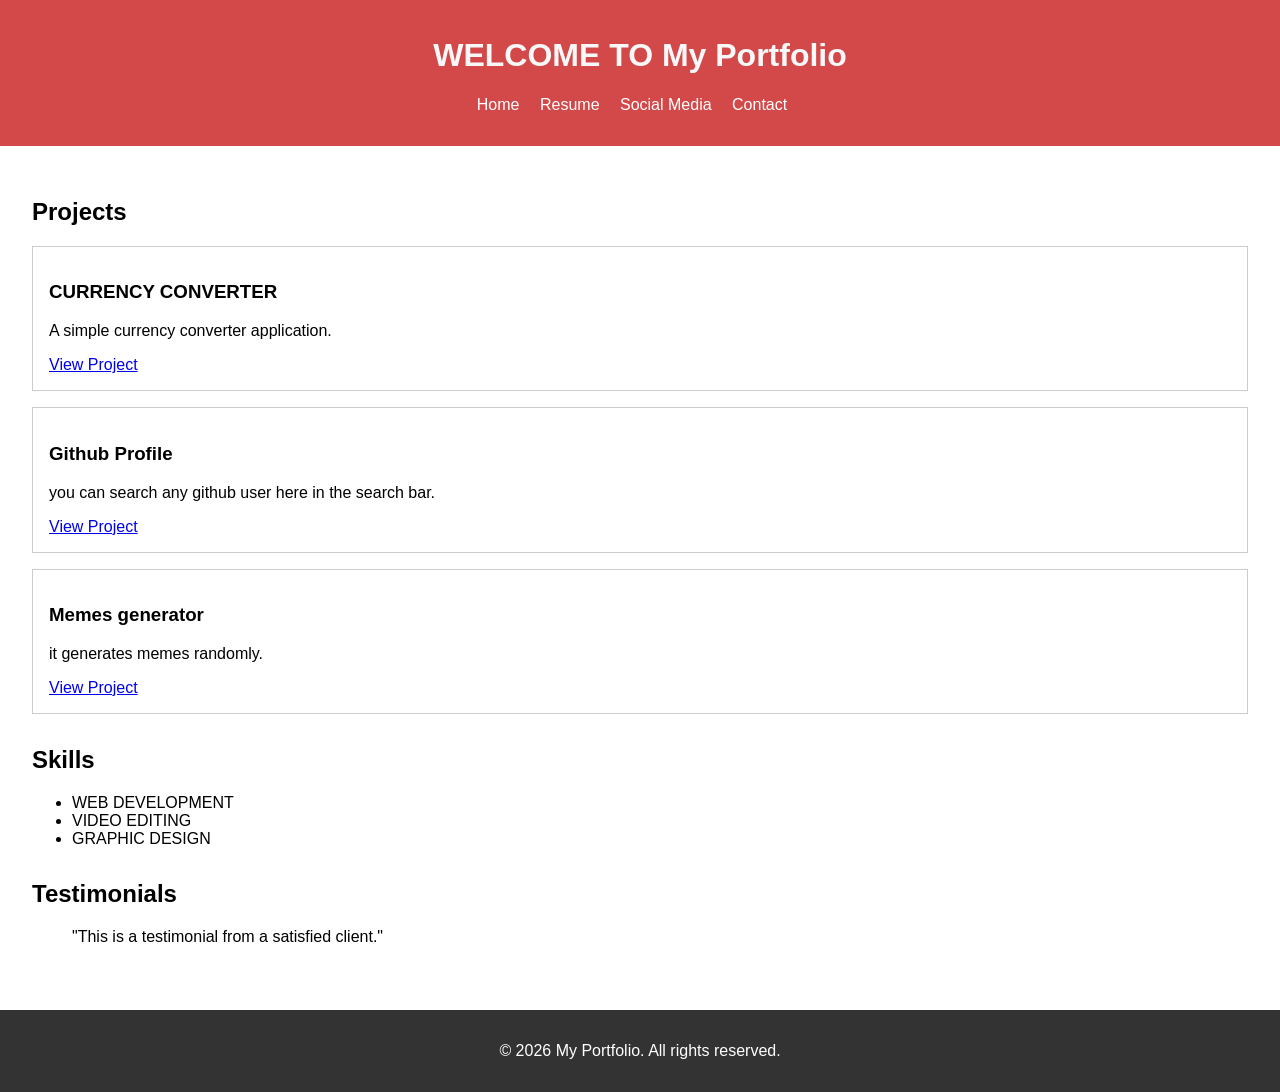
==== project/resume/index.html @ c776ad79 "c" ====
<!doctype html>
<html lang="en">
  <head>
    <meta charset="UTF-8" />
    <meta name="viewport" content="width=device-width, initial-scale=1.0" />
    <title>Portfolio</title>
    <link rel="stylesheet" href="styles.css" />
  </head>
  <body>
    <header>
      <h1>WELCOME TO My Portfolio</h1>
      <nav>
        <ul>
          <li><a href="index.html">Home</a></li>
          <li><a href="resume.html">Resume</a></li>
          <li><a href="sm.html">Social Media</a></li>
          <li><a href="contact.html">Contact</a></li>
        </ul>
      </nav>
    </header>

    <main>
      <section id="projects">
        <h2>Projects</h2>
        <div class="project">
          <h3>CURRENCY CONVERTER</h3>
          <p>A simple currency converter application.</p>
          <a
            href="https://ikhoo371.github.io/akhlaq.js/currency%20exchanger/ce.html"
            >View Project</a
          >
        </div>
        <div class="project">
          <h3>Github Profile</h3>
          <p>you can search any github user here in the search bar.</p>
          <a
            href="https://ikhoo371.github.io/akhlaq.js/project/apiproject/api.html"
            >View Project</a
          >
        </div>
        <div class="project">
          <h3>Memes generator</h3>
          <p>it generates memes randomly.</p>
          <a
            href="https://ikhoo371.github.io/akhlaq.js/myweb/api%20project.html"
            >View Project</a
          >
        </div>
        <!-- Add more projects as needed -->
      </section>

      <section id="skills">
        <h2>Skills</h2>
        <ul>
          <li>WEB DEVELOPMENT</li>
          <li>VIDEO EDITING</li>
          <li>GRAPHIC DESIGN</li>
          <!-- Add more skills as needed -->
        </ul>
      </section>

      <section id="testimonials">
        <h2>Testimonials</h2>
        <blockquote>
          "This is a testimonial from a satisfied client."
        </blockquote>
        <!-- Add more testimonials as needed -->
      </section>
    </main>

    <footer>
      <p>&copy; 2026 My Portfolio. All rights reserved.</p>
    </footer>
  </body>
</html>
---- project/resume/styles.css ----
body {
    font-family: Arial, sans-serif;
    margin: 0;
    padding: 0;
}

header {
    background-color: #d34949;
    color: #f8f8f8;
    padding: 1rem;
    text-align: center;
}

nav ul {
    list-style-type: none;
    padding: 0;
}

nav li {
    display: inline-block;
    margin-right: 1rem;
}

nav a {
    color: #fff;
    text-decoration: none;
}

main {
    padding: 2rem;
}

section {
    margin-bottom: 2rem;
}

.project {
    border: 1px solid #ccc;
    padding: 1rem;
    margin-bottom: 1rem;
}

footer {
    background-color: #333;
    color: #fff;
    text-align: center;
    padding: 1rem;
}
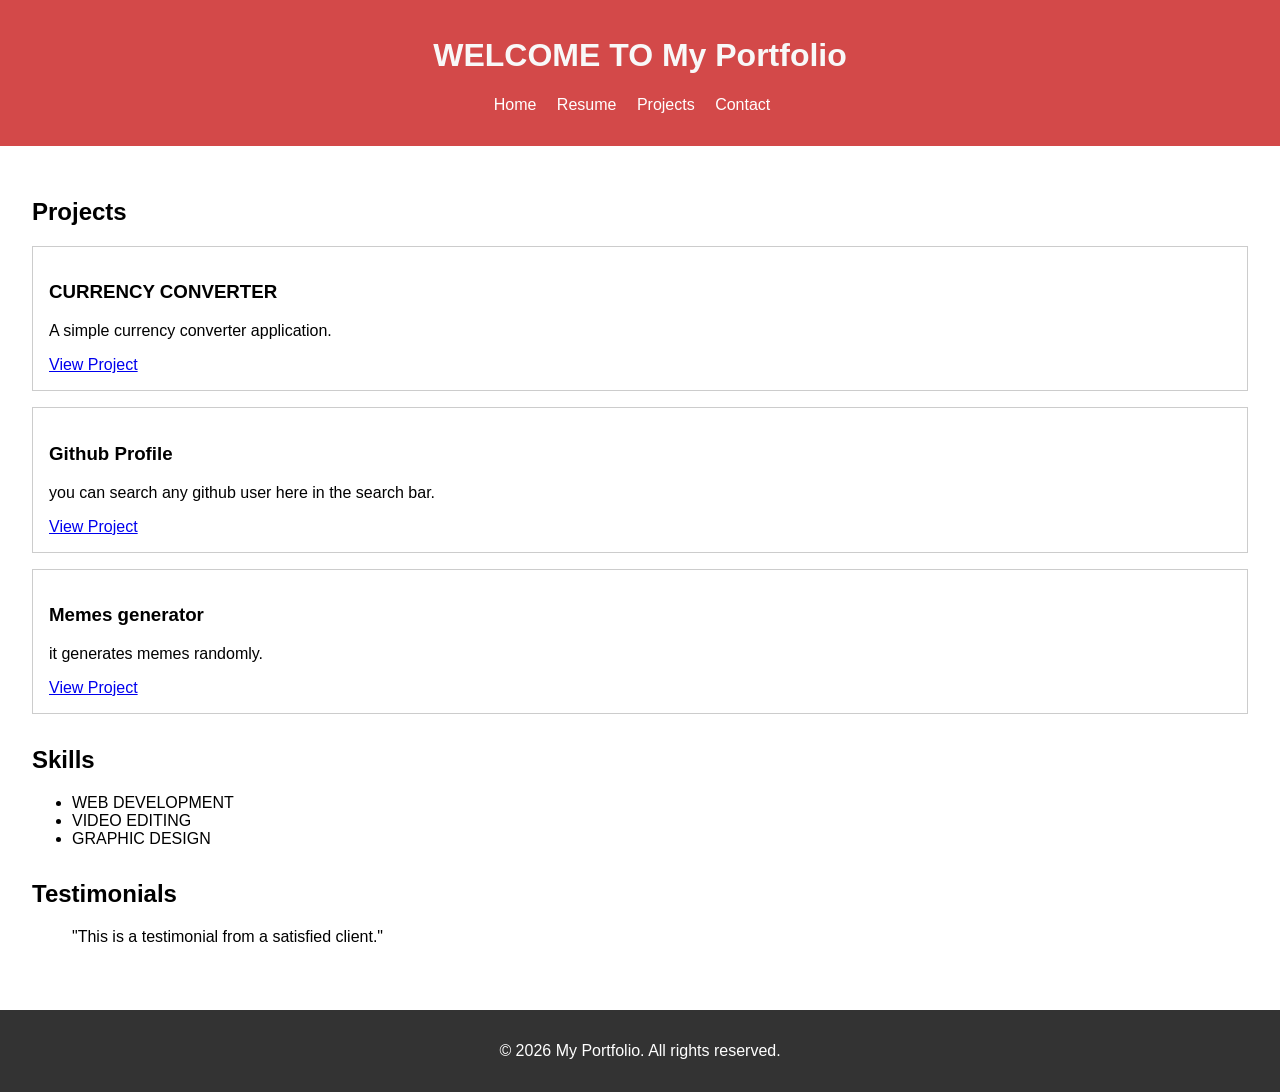
==== commit a0bc0527: "c" ====
--- a/project/resume/index.html
+++ b/project/resume/index.html
@@ -13,7 +13,7 @@
         <ul>
           <li><a href="index.html">Home</a></li>
           <li><a href="resume.html">Resume</a></li>
-          <li><a href="sm.html">Social Media</a></li>
+          <li><a href="pj.html">Projects</a></li>
           <li><a href="contact.html">Contact</a></li>
         </ul>
       </nav>
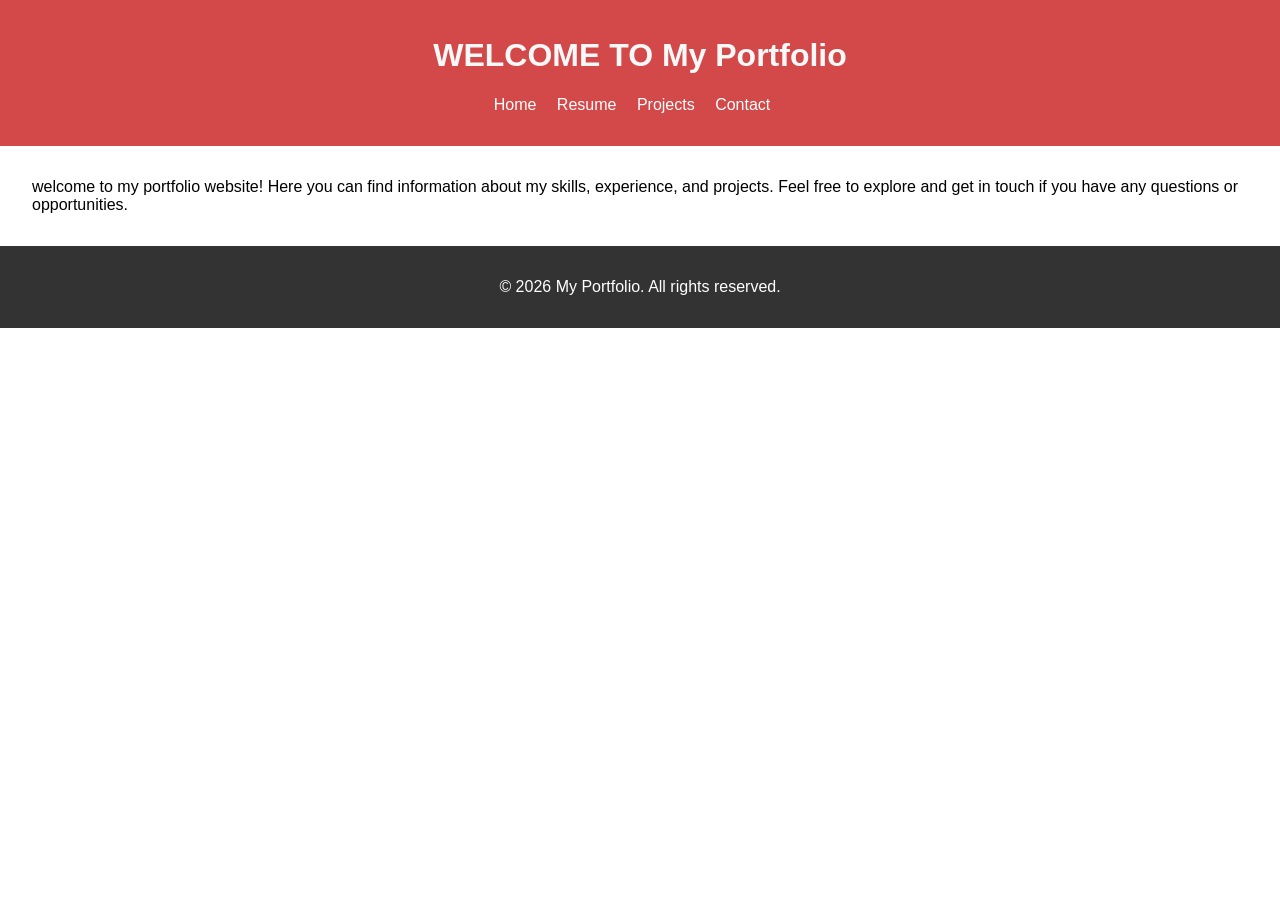
==== commit 4dd237a0: "c" ====
--- a/project/resume/index.html
+++ b/project/resume/index.html
@@ -20,52 +20,7 @@
     </header>
 
     <main>
-      <section id="projects">
-        <h2>Projects</h2>
-        <div class="project">
-          <h3>CURRENCY CONVERTER</h3>
-          <p>A simple currency converter application.</p>
-          <a
-            href="https://ikhoo371.github.io/akhlaq.js/currency%20exchanger/ce.html"
-            >View Project</a
-          >
-        </div>
-        <div class="project">
-          <h3>Github Profile</h3>
-          <p>you can search any github user here in the search bar.</p>
-          <a
-            href="https://ikhoo371.github.io/akhlaq.js/project/apiproject/api.html"
-            >View Project</a
-          >
-        </div>
-        <div class="project">
-          <h3>Memes generator</h3>
-          <p>it generates memes randomly.</p>
-          <a
-            href="https://ikhoo371.github.io/akhlaq.js/myweb/api%20project.html"
-            >View Project</a
-          >
-        </div>
-        <!-- Add more projects as needed -->
-      </section>
-
-      <section id="skills">
-        <h2>Skills</h2>
-        <ul>
-          <li>WEB DEVELOPMENT</li>
-          <li>VIDEO EDITING</li>
-          <li>GRAPHIC DESIGN</li>
-          <!-- Add more skills as needed -->
-        </ul>
-      </section>
-
-      <section id="testimonials">
-        <h2>Testimonials</h2>
-        <blockquote>
-          "This is a testimonial from a satisfied client."
-        </blockquote>
-        <!-- Add more testimonials as needed -->
-      </section>
+      welcome to my portfolio website! Here you can find information about my skills, experience, and projects. Feel free to explore and get in touch if you have any questions or opportunities.
     </main>
 
     <footer>
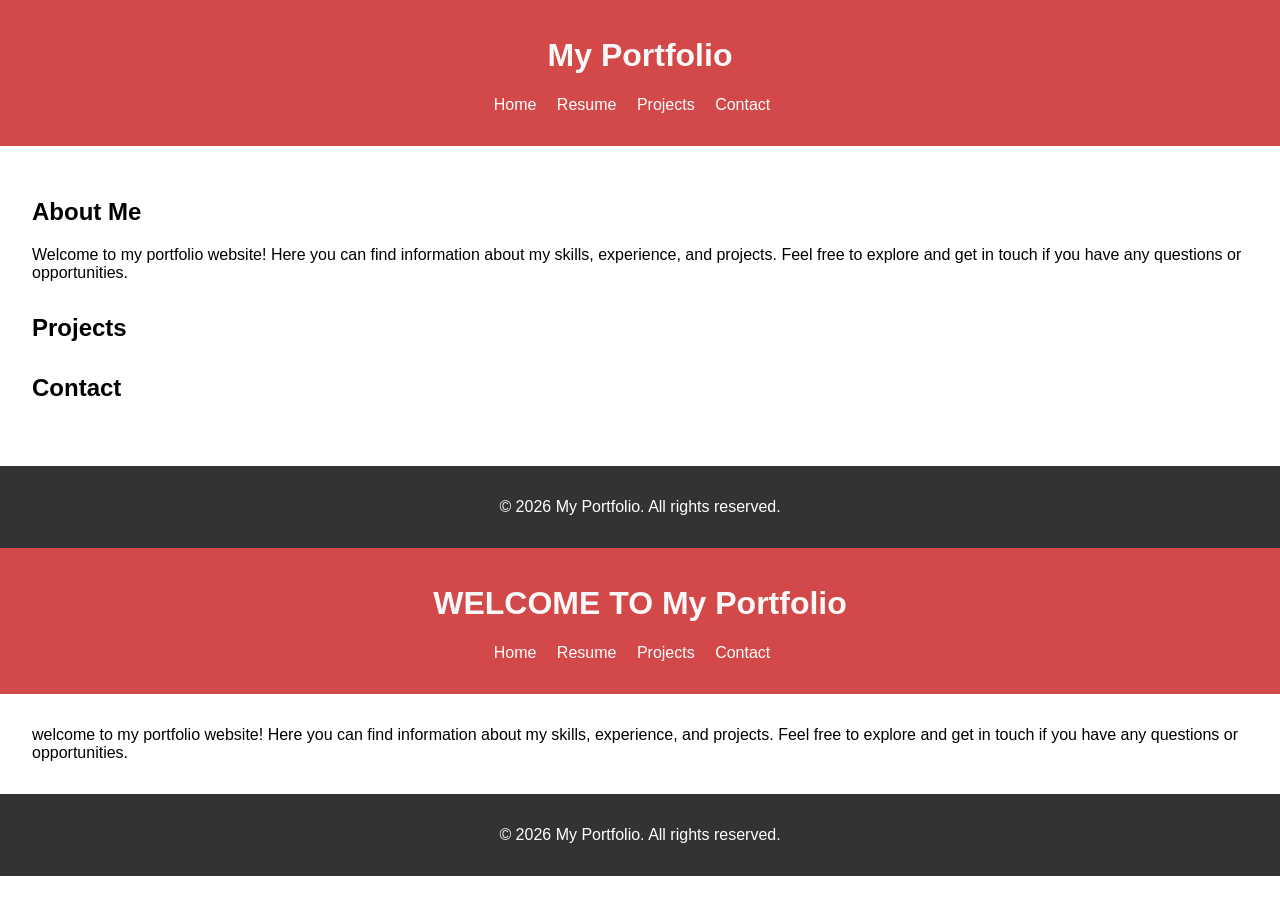
==== commit 30487b8d: "c" ====
--- a/project/resume/index.html
+++ b/project/resume/index.html
@@ -7,6 +7,42 @@
     <link rel="stylesheet" href="styles.css" />
   </head>
   <body>
+    <header>
+      <h1>My Portfolio</h1>
+      <nav>
+        <ul>
+          <li><a href="index.html">Home</a></li>
+          <li><a href="resume.html">Resume</a></li>
+          <li><a href="pj.html">Projects</a></li>
+          <li><a href="contact.html">Contact</a></li>
+        </ul>
+      </nav>
+    </header>
+
+    <main>
+      <section id="about">
+        <h2>About Me</h2>
+        <p>
+          Welcome to my portfolio website! Here you can find information about
+          my skills, experience, and projects. Feel free to explore and get in
+          touch if you have any questions or opportunities.
+        </p>
+      </section>
+
+      <section id="projects">
+        <h2>Projects</h2>
+        <!-- Add project details here -->
+      </section>
+
+      <section id="contact">
+        <h2>Contact</h2>
+        <!-- Add contact form or details here -->
+      </section>
+    </main>
+
+    <footer>
+      <p>&copy; 2026 My Portfolio. All rights reserved.</p>
+    </footer>
     <header>
       <h1>WELCOME TO My Portfolio</h1>
       <nav>
@@ -20,7 +56,9 @@
     </header>
 
     <main>
-      welcome to my portfolio website! Here you can find information about my skills, experience, and projects. Feel free to explore and get in touch if you have any questions or opportunities.
+      welcome to my portfolio website! Here you can find information about my
+      skills, experience, and projects. Feel free to explore and get in touch if
+      you have any questions or opportunities.
     </main>
 
     <footer>
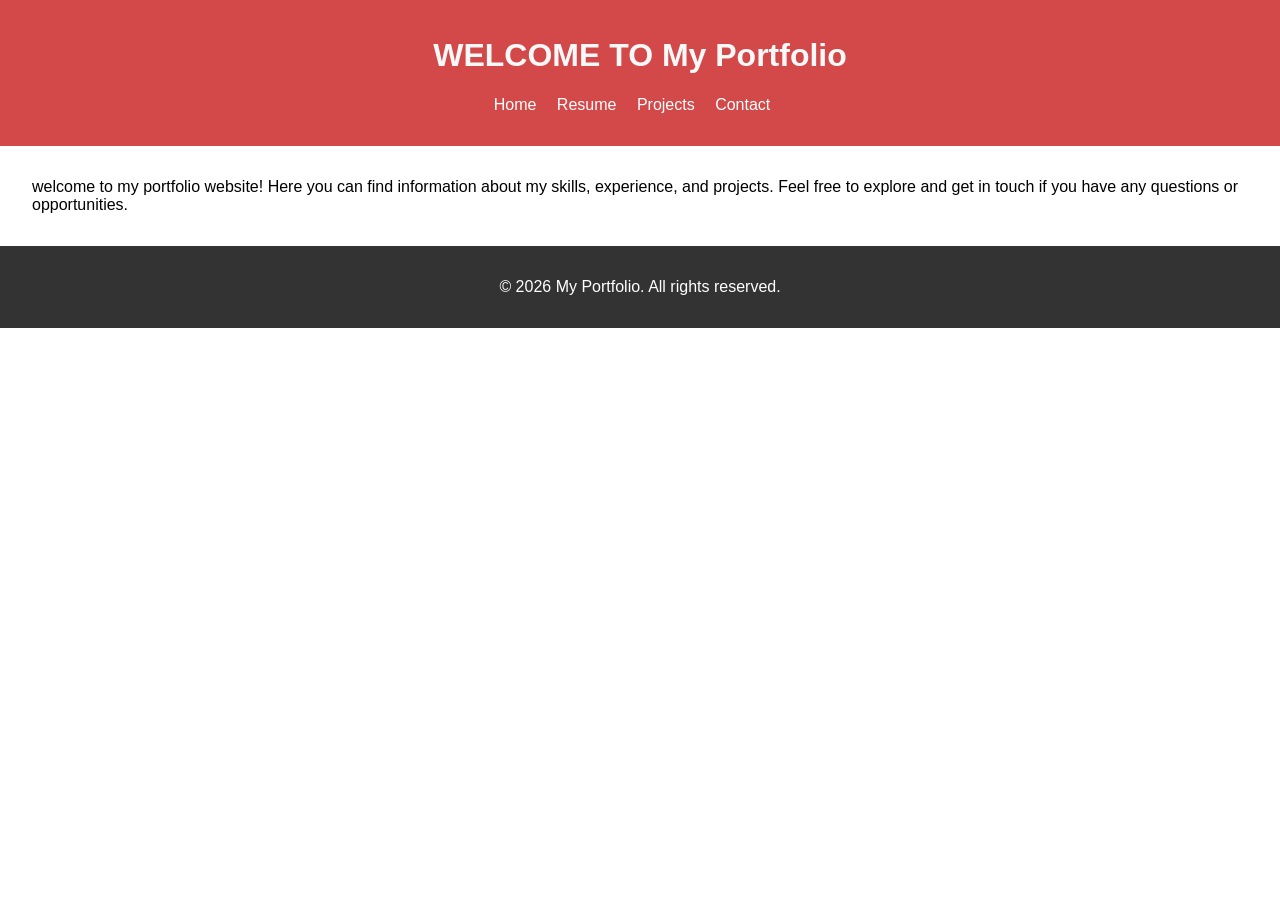
==== commit e0ce594a: "c" ====
--- a/project/resume/index.html
+++ b/project/resume/index.html
@@ -7,42 +7,6 @@
     <link rel="stylesheet" href="styles.css" />
   </head>
   <body>
-    <header>
-      <h1>My Portfolio</h1>
-      <nav>
-        <ul>
-          <li><a href="index.html">Home</a></li>
-          <li><a href="resume.html">Resume</a></li>
-          <li><a href="pj.html">Projects</a></li>
-          <li><a href="contact.html">Contact</a></li>
-        </ul>
-      </nav>
-    </header>
-
-    <main>
-      <section id="about">
-        <h2>About Me</h2>
-        <p>
-          Welcome to my portfolio website! Here you can find information about
-          my skills, experience, and projects. Feel free to explore and get in
-          touch if you have any questions or opportunities.
-        </p>
-      </section>
-
-      <section id="projects">
-        <h2>Projects</h2>
-        <!-- Add project details here -->
-      </section>
-
-      <section id="contact">
-        <h2>Contact</h2>
-        <!-- Add contact form or details here -->
-      </section>
-    </main>
-
-    <footer>
-      <p>&copy; 2026 My Portfolio. All rights reserved.</p>
-    </footer>
     <header>
       <h1>WELCOME TO My Portfolio</h1>
       <nav>
